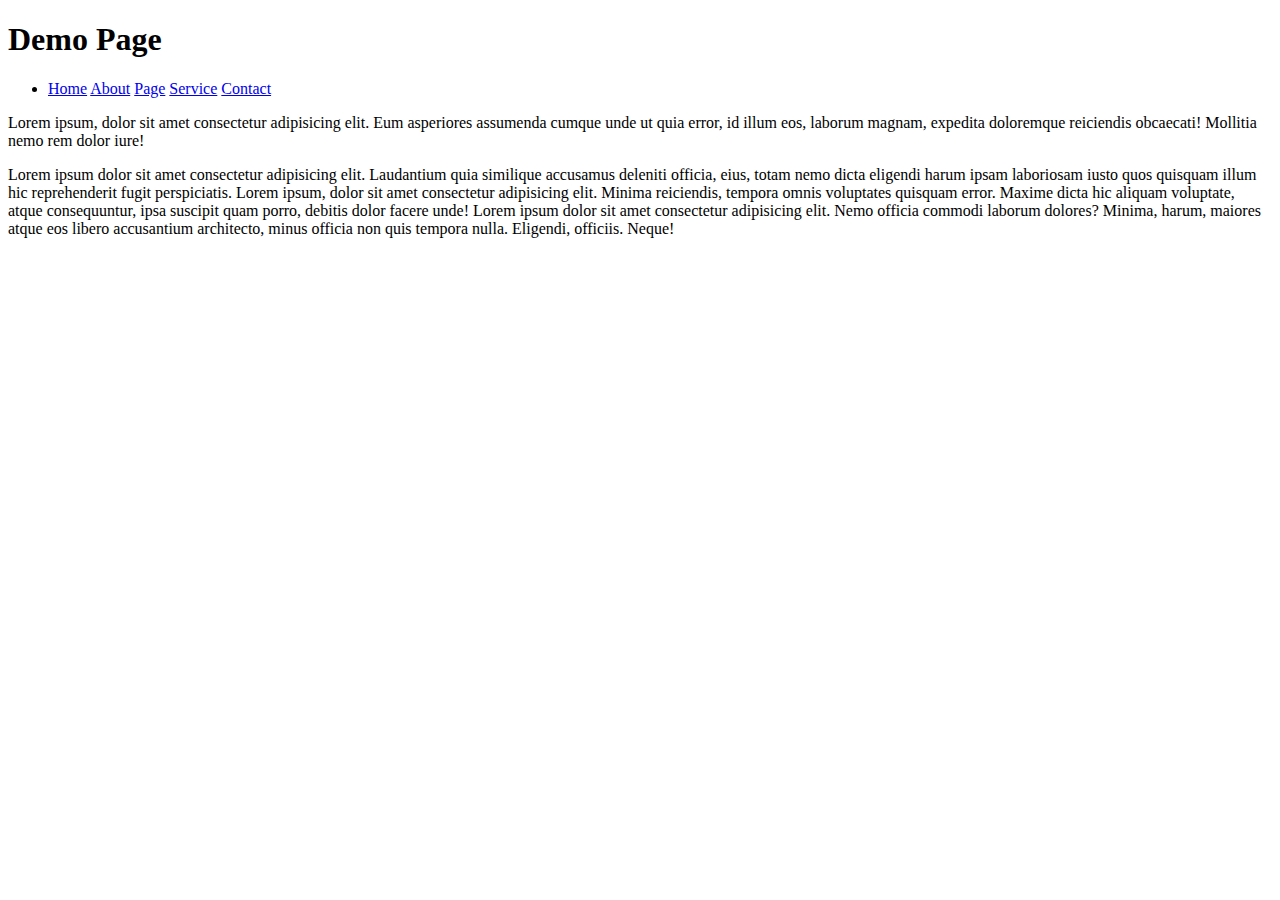
==== index.html @ e6021cd7 "After performing all operations" ====
<!DOCTYPE html>
<html lang="en">
<head>
    <meta charset="UTF-8">
    <meta name="viewport" content="width=device-width, initial-scale=1.0">
    <link rel="stylesheet" href="style.css">
    <title>Sample Web Page</title>
</head>
<body>
    <div class="class">
        <h1>Demo Page</h1>
        <nav class="navbar">
            <ul>
                <li>
                    <a href="./home.html">Home</a>
                    <a href="#">About</a>
                    <a href="#">Page</a>
                
                    <a href="#">Service</a>
                    <a href="#">Contact</a>                   
                </li>
            </ul>
        </nav>
    </div>
    <div class="bodyofpage"></div>
    <p>
        Lorem ipsum, dolor sit amet consectetur adipisicing elit. Eum asperiores assumenda cumque unde ut quia error, id illum eos, laborum magnam, expedita doloremque reiciendis obcaecati! Mollitia nemo rem dolor iure!
    </p>
    <p>
        Lorem ipsum dolor sit amet consectetur adipisicing elit. Laudantium quia similique accusamus deleniti officia, eius, totam nemo dicta eligendi harum ipsam laboriosam iusto quos quisquam illum hic reprehenderit fugit perspiciatis.
        Lorem ipsum, dolor sit amet consectetur adipisicing elit. Minima reiciendis, tempora omnis voluptates quisquam error. Maxime dicta hic aliquam voluptate, atque consequuntur, ipsa suscipit quam porro, debitis dolor facere unde!
        Lorem ipsum dolor sit amet consectetur adipisicing elit. Nemo officia commodi laborum dolores? Minima, harum, maiores atque eos libero accusantium architecto, minus officia non quis tempora nulla. Eligendi, officiis. Neque!
    </p>
    
</body>
</html>
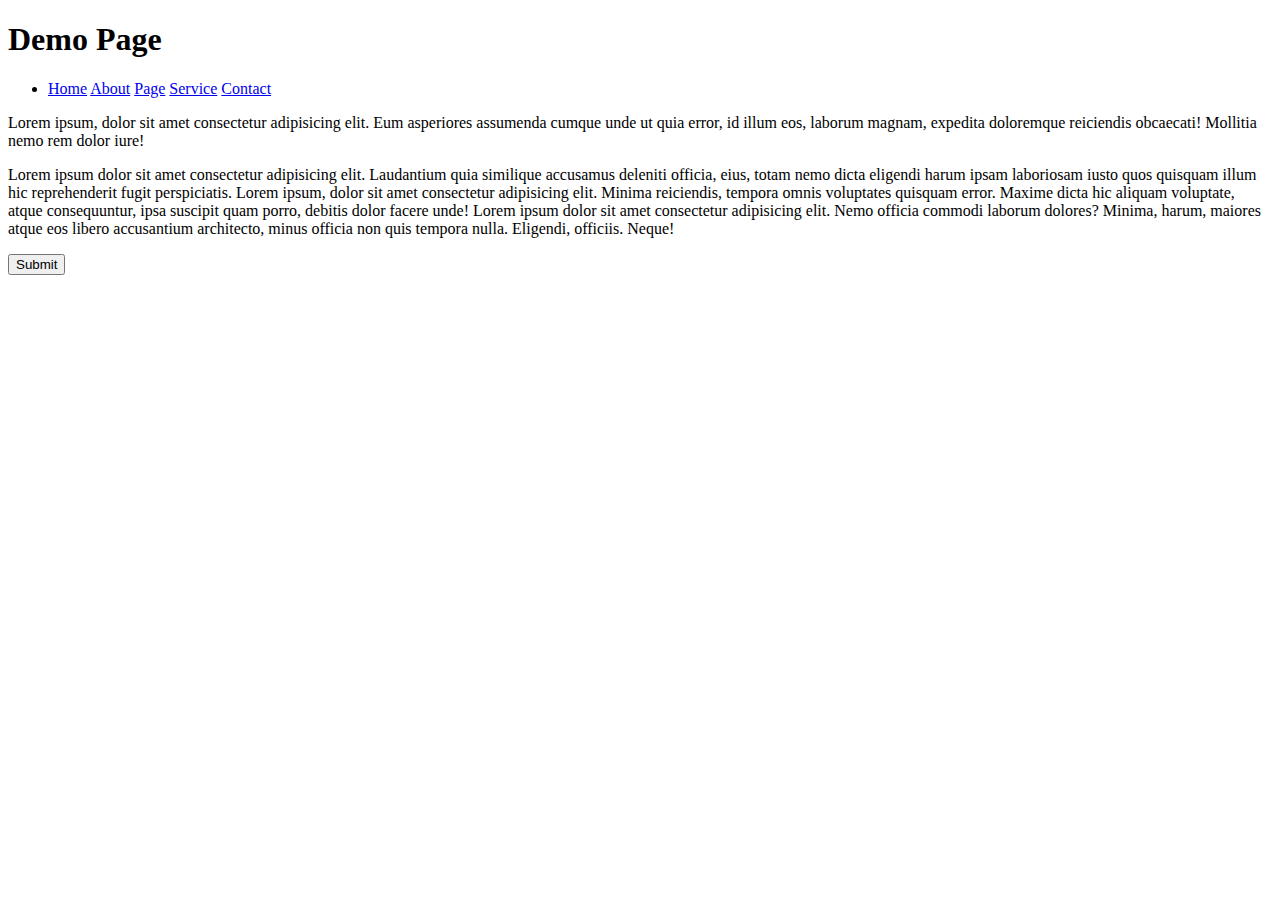
==== commit 5b068d21: "created a button submit" ====
--- a/index.html
+++ b/index.html
@@ -4,6 +4,13 @@
     <meta charset="UTF-8">
     <meta name="viewport" content="width=device-width, initial-scale=1.0">
     <link rel="stylesheet" href="style.css">
+    <!-- CSS only -->
+<link rel="stylesheet" href="https://stackpath.bootstrapcdn.com/bootstrap/4.5.0/css/bootstrap.min.css" integrity="sha384-9aIt2nRpC12Uk9gS9baDl411NQApFmC26EwAOH8WgZl5MYYxFfc+NcPb1dKGj7Sk" crossorigin="anonymous">
+
+<!-- JS, Popper.js, and jQuery -->
+<script src="https://code.jquery.com/jquery-3.5.1.slim.min.js" integrity="sha384-DfXdz2htPH0lsSSs5nCTpuj/zy4C+OGpamoFVy38MVBnE+IbbVYUew+OrCXaRkfj" crossorigin="anonymous"></script>
+<script src="https://cdn.jsdelivr.net/npm/popper.js@1.16.0/dist/umd/popper.min.js" integrity="sha384-Q6E9RHvbIyZFJoft+2mJbHaEWldlvI9IOYy5n3zV9zzTtmI3UksdQRVvoxMfooAo" crossorigin="anonymous"></script>
+<script src="https://stackpath.bootstrapcdn.com/bootstrap/4.5.0/js/bootstrap.min.js" integrity="sha384-OgVRvuATP1z7JjHLkuOU7Xw704+h835Lr+6QL9UvYjZE3Ipu6Tp75j7Bh/kR0JKI" crossorigin="anonymous"></script>
     <title>Sample Web Page</title>
 </head>
 <body>
@@ -31,6 +38,7 @@
         Lorem ipsum, dolor sit amet consectetur adipisicing elit. Minima reiciendis, tempora omnis voluptates quisquam error. Maxime dicta hic aliquam voluptate, atque consequuntur, ipsa suscipit quam porro, debitis dolor facere unde!
         Lorem ipsum dolor sit amet consectetur adipisicing elit. Nemo officia commodi laborum dolores? Minima, harum, maiores atque eos libero accusantium architecto, minus officia non quis tempora nulla. Eligendi, officiis. Neque!
     </p>
+    <input type ="submit" value="Submit">
     
 </body>
-</html>+</html>
